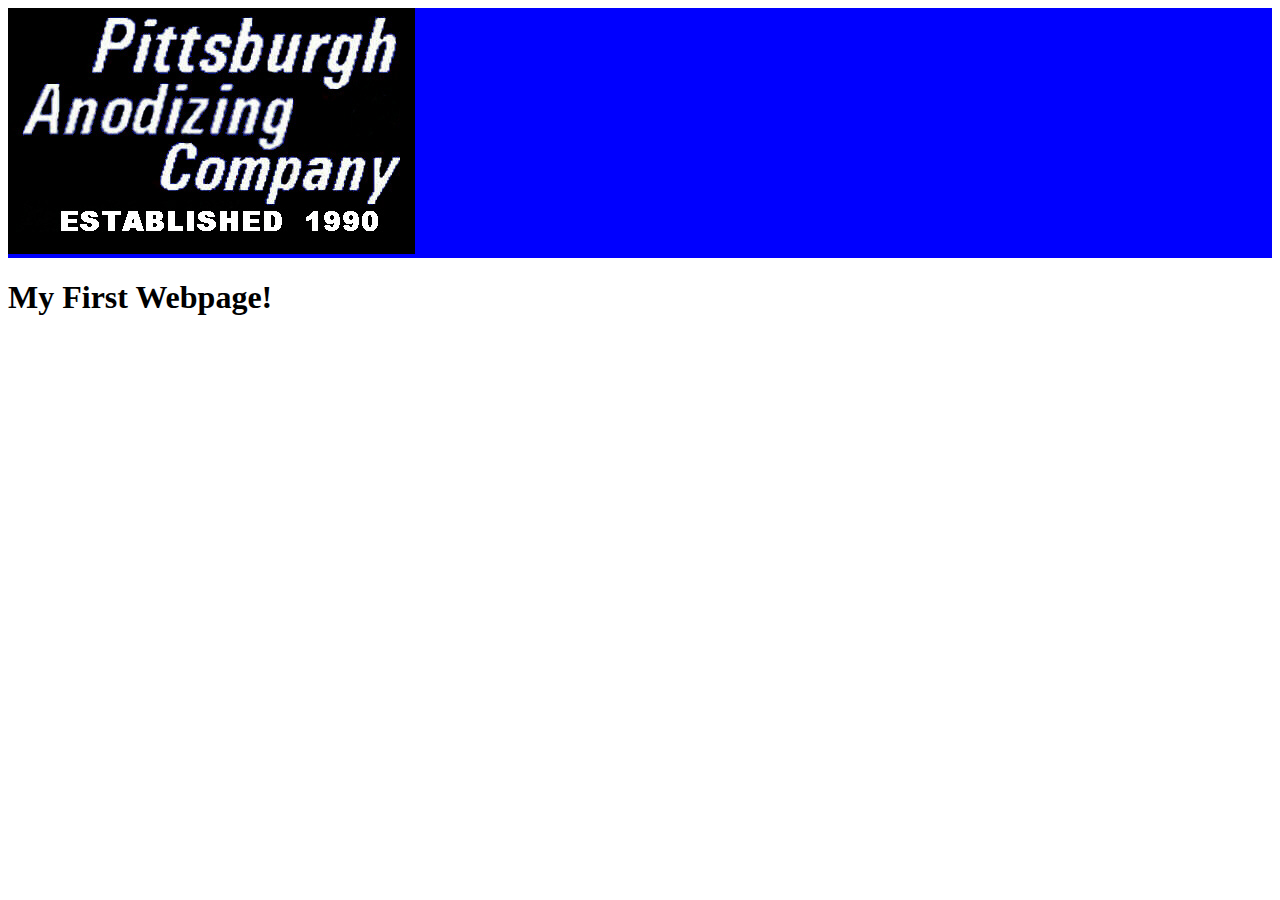
==== pac.html @ 9dd2b063 "first commit" ====
<!DOCTYPE html>
<html lang="en">
<title>Pittsburgh Anodizing Company</title>
<head>
    <link rel="stylesheet" href="pac.css">
  </head>
<div class="images">
<img src="logo6.jpg" class="logo">
</div>






<head>
  <meta charset="utf-8">
  <title>
      My First Webpage
  </title>
  <link rel="stylesheet" href="css/styles.css">
</head>
<body>
  <h1>My First Webpage!</h1>

</body>
</html>
---- pac.css ----
.logo{
    position: relative;

}
.images{
    background-color: blue;
}
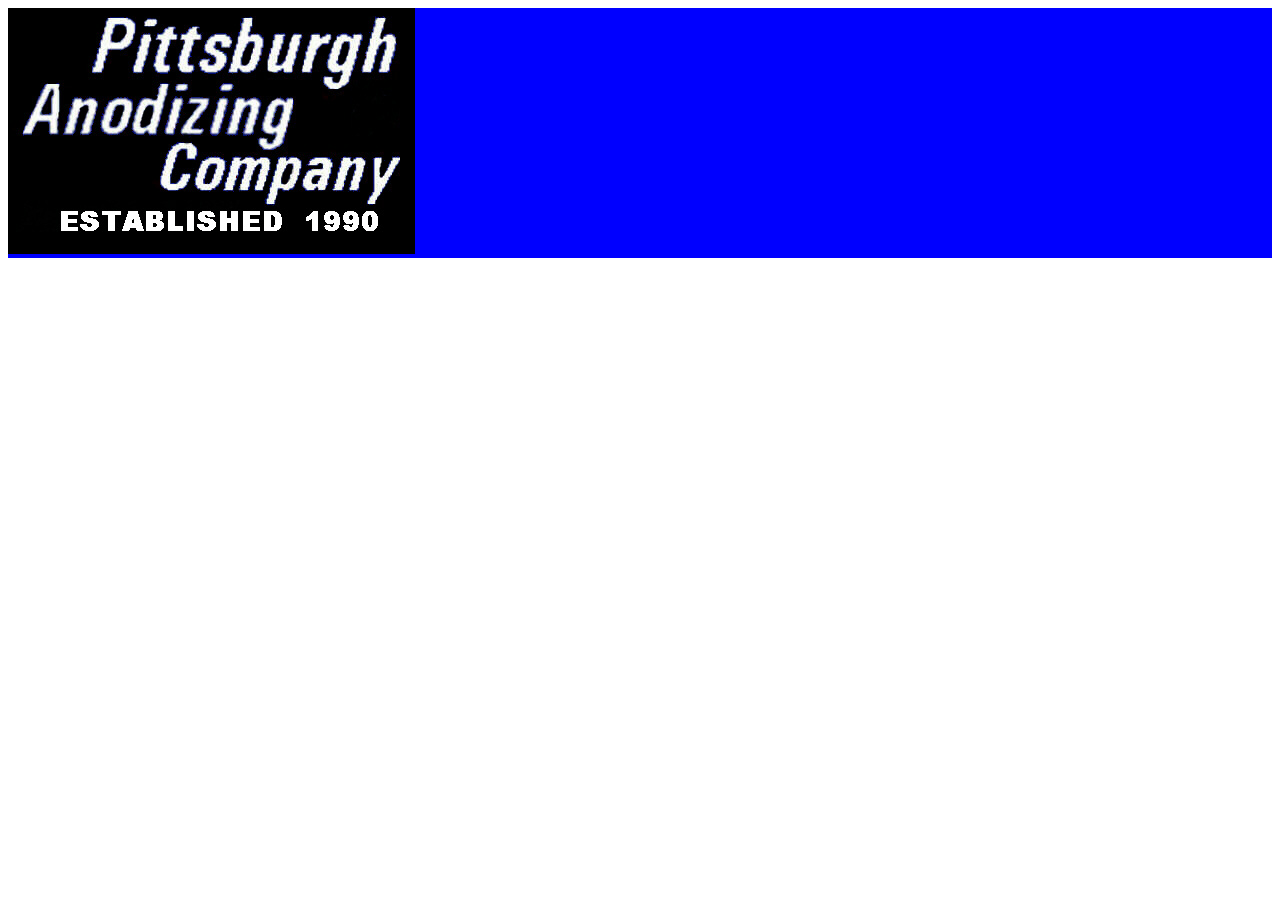
==== commit df18cde4: "bruh" ====
--- a/pac.html
+++ b/pac.html
@@ -1,5 +1,6 @@
 <!DOCTYPE html>
 <html lang="en">
+  <meta charset="utf-8">
 <title>Pittsburgh Anodizing Company</title>
 <head>
     <link rel="stylesheet" href="pac.css">
@@ -8,20 +9,4 @@
 <img src="logo6.jpg" class="logo">
 </div>
 
-
-
-
-
-
-<head>
-  <meta charset="utf-8">
-  <title>
-      My First Webpage
-  </title>
-  <link rel="stylesheet" href="css/styles.css">
-</head>
-<body>
-  <h1>My First Webpage!</h1>
-
-</body>
 </html>
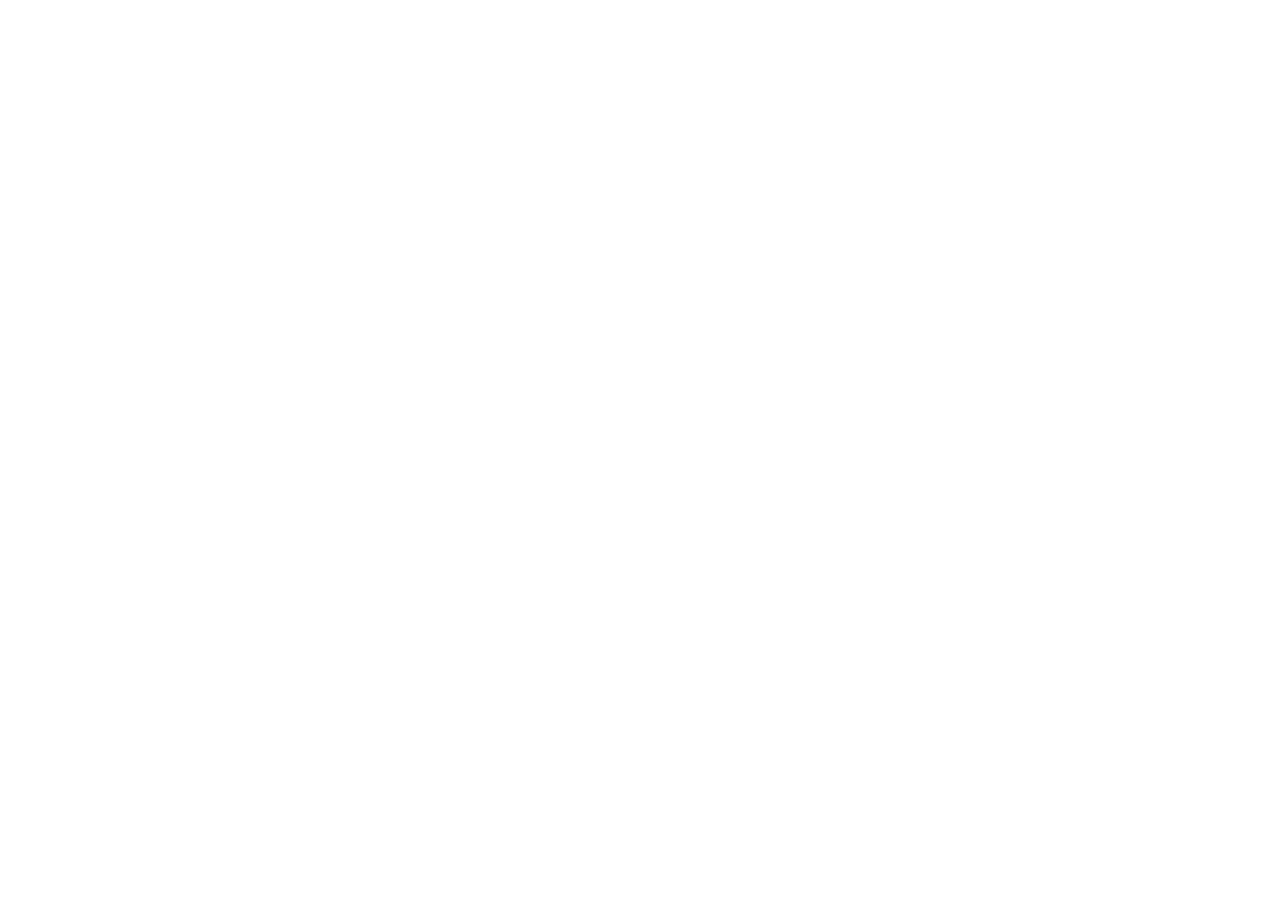
==== commit 5424142a: "testing header" ====
--- a/pac.html
+++ b/pac.html
@@ -2,11 +2,29 @@
 <html lang="en">
   <meta charset="utf-8">
 <title>Pittsburgh Anodizing Company</title>
-<head>
+<!-- <head>
     <link rel="stylesheet" href="pac.css">
   </head>
 <div class="images">
 <img src="logo6.jpg" class="logo">
 </div>
 
+</html> -->
+<!-- hi -->
+
+
+<head>
+  <meta http-equiv="Content-Type" content="text/html; charset=windows-1252">
+  <meta http-equiv="Content-Language" content="en-us">
+  <meta http-equiv="Page-Enter" content="revealTrans(Duration=5.0,Transition=12)">
+  <meta name="GENERATOR" content="Microsoft FrontPage 4.0">
+  <meta name="ProgId" content="FrontPage.Editor.Document">
+  <meta name="no-email-collection" content="http://www.unspam.com/noemailcollection" />
+  <title>Pittsburgh Anodizing Company Home Page</title>
+  
+  
+  <strong><link rel="shortcut icon" href="favicon.ico" >
+  <meta name="Microsoft Theme" content="copy-of-sandstone2 110, default">
+  <meta name="Microsoft Border" content="tlb, default">
+  </head>
 </html>
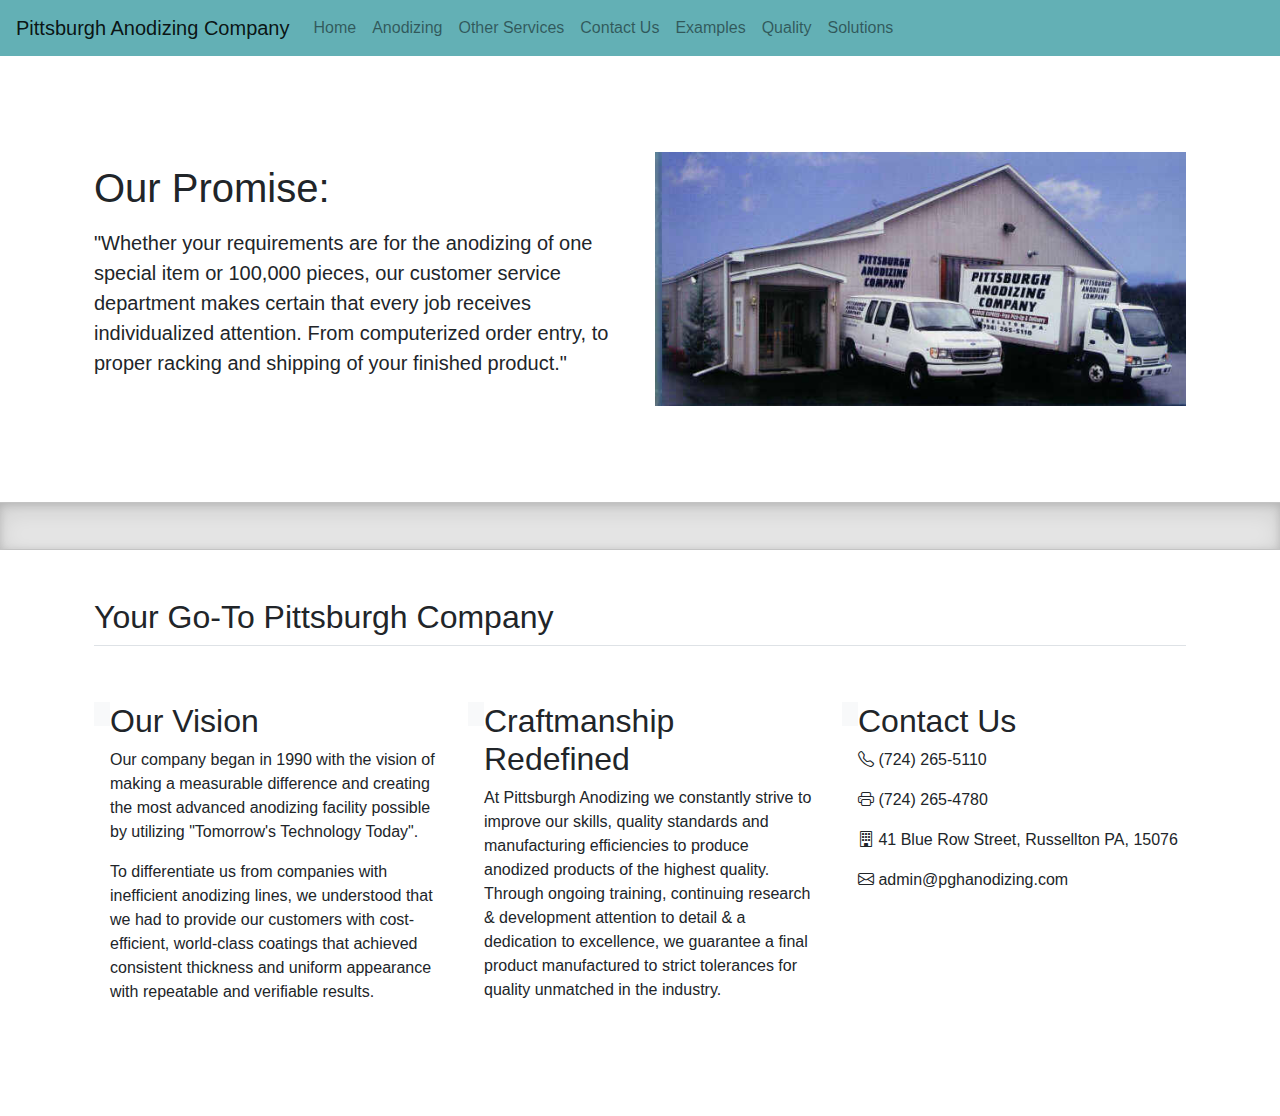
==== commit d0a38875: "everything" ====
--- a/pac.html
+++ b/pac.html
@@ -2,29 +2,99 @@
 <html lang="en">
   <meta charset="utf-8">
 <title>Pittsburgh Anodizing Company</title>
-<!-- <head>
-    <link rel="stylesheet" href="pac.css">
-  </head>
-<div class="images">
-<img src="logo6.jpg" class="logo">
-</div>
+<head>
+  <link rel="stylesheet" href="pac.css">
+  <link rel="stylesheet" href="https://cdn.jsdelivr.net/npm/bootstrap@4.0.0/dist/css/bootstrap.min.css" integrity="sha384-Gn5384xqQ1aoWXA+058RXPxPg6fy4IWvTNh0E263XmFcJlSAwiGgFAW/dAiS6JXm" crossorigin="anonymous">
+  <link rel="stylesheet" href="https://cdn.jsdelivr.net/npm/bootstrap-icons@1.5.0/font/bootstrap-icons.css">
+</head>
 
-</html> -->
-<!-- hi -->
+<body>
+  <nav class="navbar navbar-expand-lg navbar-light navbar-custom">
+    <a class="navbar-brand" href="#">Pittsburgh Anodizing Company</a>
+    <button class="navbar-toggler" type="button" data-toggle="collapse" data-target="#navbarSupportedContent" aria-controls="navbarSupportedContent" aria-expanded="false" aria-label="Toggle navigation">
+      <span class="navbar-toggler-icon"></span>
+    </button>
+  
+    <div class="collapse navbar-collapse" id="navbarSupportedContent">
+      <ul class="navbar-nav mr-auto">
+        <li class="nav-item">
+          <a class="nav-link" href="/">Home</a>
+        </li>
+        <li class="nav-item">
+          <a class="nav-link" href="http://pghanodizing.com/what.htm">Anodizing</a>
+        </li>
+        <li class="nav-item">
+          <a class="nav-link" href="#">Other Services</a>
+        </li>
+        <li class="nav-item">
+          <a class="nav-link" href="#">Contact Us</a>
+        </li>
+        <li class="nav-item">
+          <a class="nav-link" href="#">Examples</a>
+        </li>
+        <li class="nav-item">
+          <a class="nav-link" href="#">Quality</a>
+        </li>
+        <li class="nav-item">
+          <a class="nav-link" href="#">Solutions</a>
+        </li>
+      </ul>
+    </div>
+  </nav>
+  <div class="b-example-divider"></div>
 
+  <div class="container col-xxl-8 px-4 py-5">
+    <div class="row flex-lg-row-reverse align-items-center g-5 py-5">
+      <div class="col-10 col-sm-8 col-lg-6">
+        <img src="trucks2.jpg" class="d-block mx-lg-auto img-fluid" alt="Bootstrap Themes" width="700" height="500" loading="lazy">
+      </div>
+      <div class="col-lg-6">
+        <h1 class="display-5 fw-bold lh-1 mb-3">Our Promise:</h1>
+        <p class="lead">"Whether your requirements are for the anodizing of one special item or 100,000 pieces, our customer service department makes certain that every job receives individualized attention.  From computerized order entry, to proper racking and shipping of your finished product."</p>
+        <div class="d-grid gap-2 d-md-flex justify-content-md-start">
+        </div>
+      </div>
+    </div>
+  </div>
+  <div class="b-divider"></div>
+  <div class="container px-4 py-5" id="hanging-icons">
+    <h2 class="pb-2 border-bottom">Your Go-To Pittsburgh Company</h2>
+    <div class="row g-4 py-5 row-cols-1 row-cols-lg-3">
+      <div class="col d-flex align-items-start">
+        <div class="icon-square bg-light text-dark flex-shrink-0 me-3">
+          <svg class="bi" width="1em" height="1em"><use xlink:href="#toggles2"/></svg>
+        </div>
+        <div>
+          <h2>Our Vision</h2>
+          <p>Our company began in 1990 with the vision of making a measurable difference and creating the most advanced anodizing facility possible by utilizing "Tomorrow's Technology Today".</p>
+          <p>To differentiate us from companies with inefficient anodizing lines, we understood that we had to provide our customers with cost-efficient, world-class coatings that achieved consistent thickness and uniform appearance with repeatable and verifiable results.</p>
+        </div>
+      </div>
+      <div class="col d-flex align-items-start">
+        <div class="icon-square bg-light text-dark flex-shrink-0 me-3">
+          <svg class="bi" width="1em" height="1em"><use xlink:href="#cpu-fill"/></svg>
+        </div>
+        <div>
+          <h2>Craftmanship Redefined</h2>
+          <p>At Pittsburgh Anodizing we constantly strive to improve our skills, quality standards and manufacturing efficiencies to produce anodized products of the highest quality.  Through ongoing training, continuing research & development attention to detail & a dedication to excellence, we guarantee a final product manufactured to strict tolerances for quality unmatched in the industry.</p>
+        </div>
+      </div>
+      <div class="col d-flex align-items-start">
+        <div class="icon-square bg-light text-dark flex-shrink-0 me-3">
+          <svg class="bi" width="1em" height="1em"><use xlink:href="#tools"/></svg>
+        </div>
+        <div>
+          <h2>Contact Us</h2>
+          <p><i class="bi bi-telephone"></i> (724) 265-5110</p>
 
-<head>
-  <meta http-equiv="Content-Type" content="text/html; charset=windows-1252">
-  <meta http-equiv="Content-Language" content="en-us">
-  <meta http-equiv="Page-Enter" content="revealTrans(Duration=5.0,Transition=12)">
-  <meta name="GENERATOR" content="Microsoft FrontPage 4.0">
-  <meta name="ProgId" content="FrontPage.Editor.Document">
-  <meta name="no-email-collection" content="http://www.unspam.com/noemailcollection" />
-  <title>Pittsburgh Anodizing Company Home Page</title>
-  
-  
-  <strong><link rel="shortcut icon" href="favicon.ico" >
-  <meta name="Microsoft Theme" content="copy-of-sandstone2 110, default">
-  <meta name="Microsoft Border" content="tlb, default">
-  </head>
+          <p><i class="bi bi-printer"></i> (724) 265-4780</p>
+            
+           <p><i class="bi bi-building"></i> 41 Blue Row Street, Russellton PA, 15076</p>
+           <p><i class="bi bi-envelope"></i> admin@pghanodizing.com</p>
+        </div>
+      </div>
+    </div>
+  </div>
+
+</body>
 </html>
--- a/pac.css
+++ b/pac.css
@@ -1,7 +1,14 @@
 .logo{
     position: relative;
-
 }
-.images{
-    background-color: blue;
+.b-divider {
+    height: 3rem;
+    background-color: rgba(0, 0, 0, .1);
+    border: solid rgba(0, 0, 0, .15);
+    border-width: 1px 0;
+    box-shadow: inset 0 .5em 1.5em rgba(0, 0, 0, .1), inset 0 .125em .5em rgba(0, 0, 0, .15);
+}
+/* Modify the background color */
+.navbar-custom {
+    background-color: #63b0b5;
 }